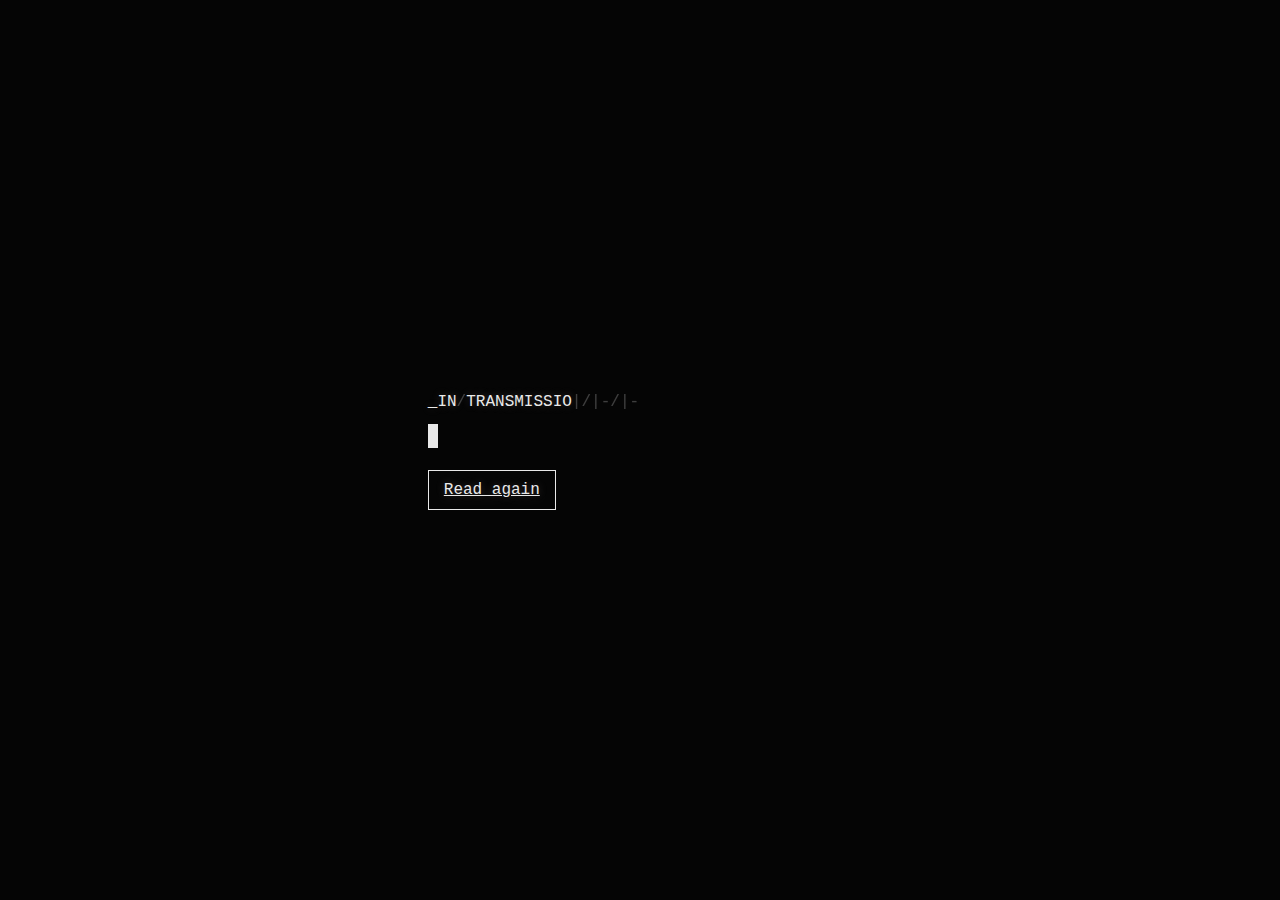
==== Tweet_Mall/index.html @ 2ae0a200 "Add files via upload" ====
<!DOCTYPE html>
<html lang="en">

<head>
  <meta charset="UTF-8">
  <title>_R3SIST AND DISORD3R.exe</title>
  <link rel="stylesheet" href="style.css">

</head>

<body>
  <div id="container">
    <div id="message">
      <a id="animate" href="#">Read again</a>
    </div>
  </div>
  <script src='https://cdnjs.cloudflare.com/ajax/libs/jquery/2.1.3/jquery.min.js'></script>
  <script src="scripts.js"></script>

</body>

</html>
---- Tweet_Mall/style.css ----
body {
  padding: 0;
  margin: 0;
  box-sizing: border-box;
  overflow-x: hidden;
}

p,
a {
  text-shadow: 0 0 8px rgba(191, 173, 173, 0.3);
  font-family: Courier, monospace;
  margin: 0.8em 0 0.6rem 0.8rem;
  font-size: 16px;
  color: #e9e9e9;
}

p:last-child {
  position: relative;
}

#message p:last-child:after {
  position: absolute;
  top: -46%;
  content: "";
  background-color: #e9e9e9;
  width: 10px;
  height: 24px;
  animation: blink 1s step-end infinite;
}

.ghost,
.glitch {
  opacity: 0.25;
}

#message {
  position: relative;
  width: 450px;
  padding-bottom: 6rem;
}

#animate {
  position: absolute;
  color: #e9e9e9;
  border: 1px solid #e9e9e9;
  bottom: 0;
  padding: 10px 15px 10px 15px;
  margin-top: 25px;
}

#container {
  min-height: 100vh;
  height: fit-content;
  width: 100vw;
  background-color: #050505;
  display: flex;
  justify-content: center;
  align-items: center;
}

@keyframes blink {
  0% {
    opacity: 1.0;
  }

  50% {
    opacity: 0.0;
  }

  100% {
    opacity: 1.0;
  }
}
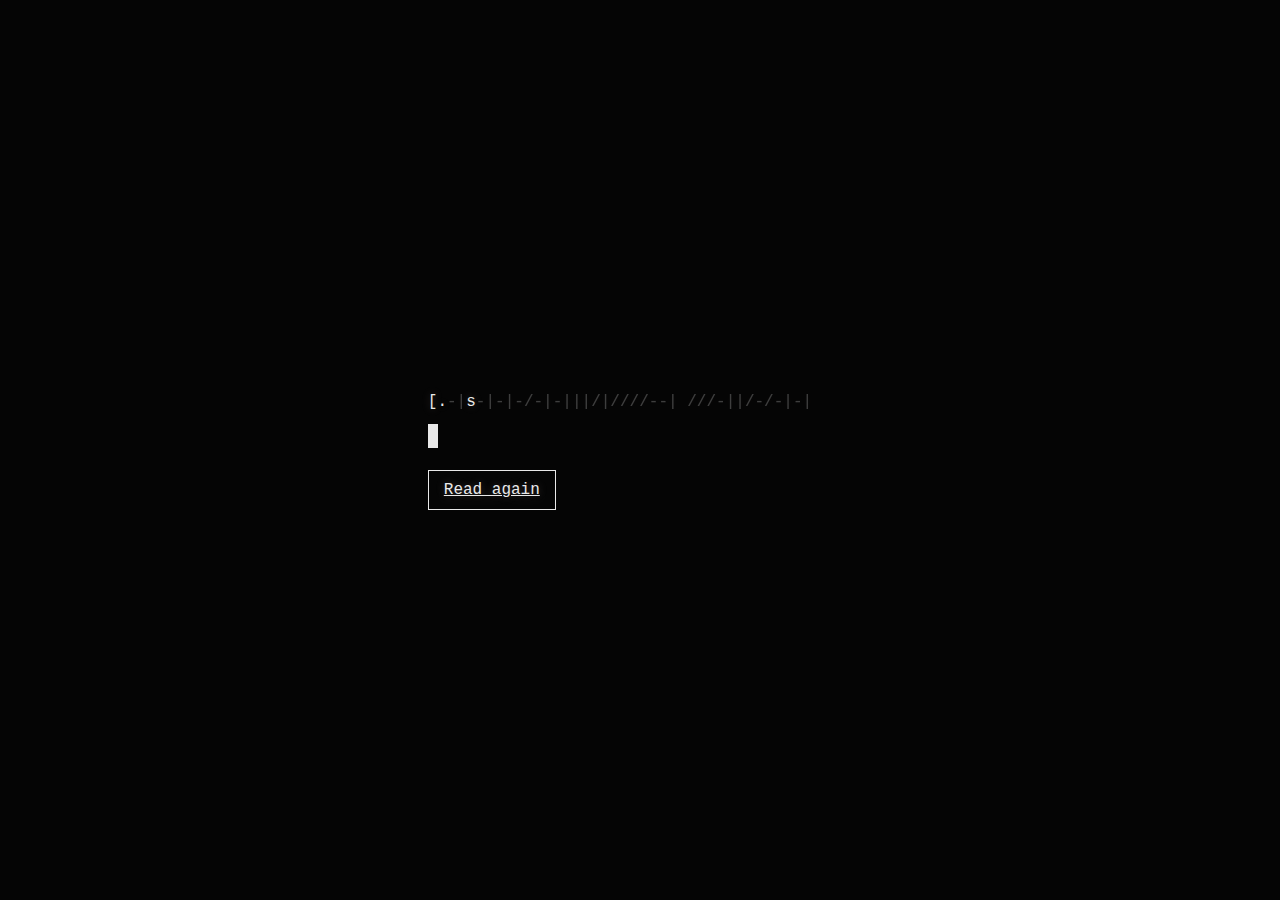
==== commit 776d49be: "Add files via upload" ====
--- a/Tweet_Mall/index.html
+++ b/Tweet_Mall/index.html
@@ -3,7 +3,7 @@
 
 <head>
   <meta charset="UTF-8">
-  <title>_R3SIST AND DISORD3R.exe</title>
+  <title>File_extract.exe</title>
   <link rel="stylesheet" href="style.css">
 
 </head>
